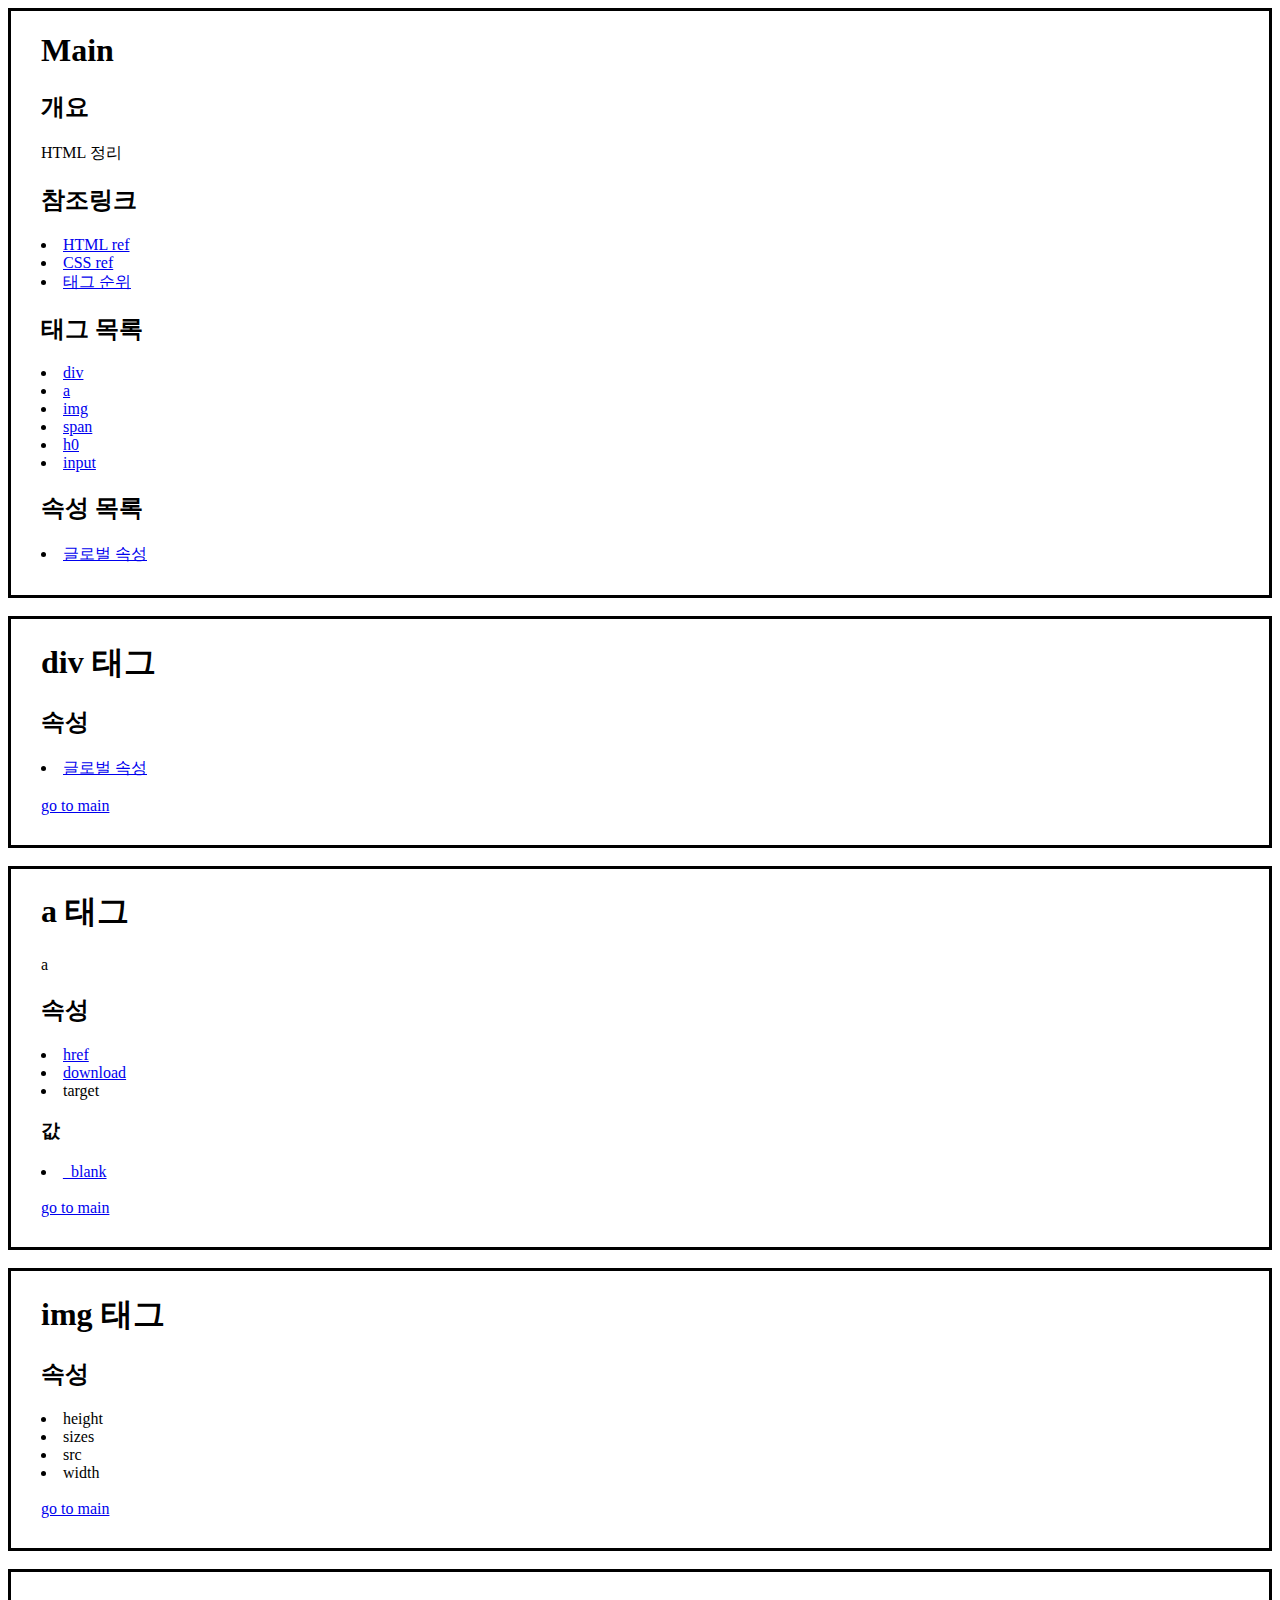
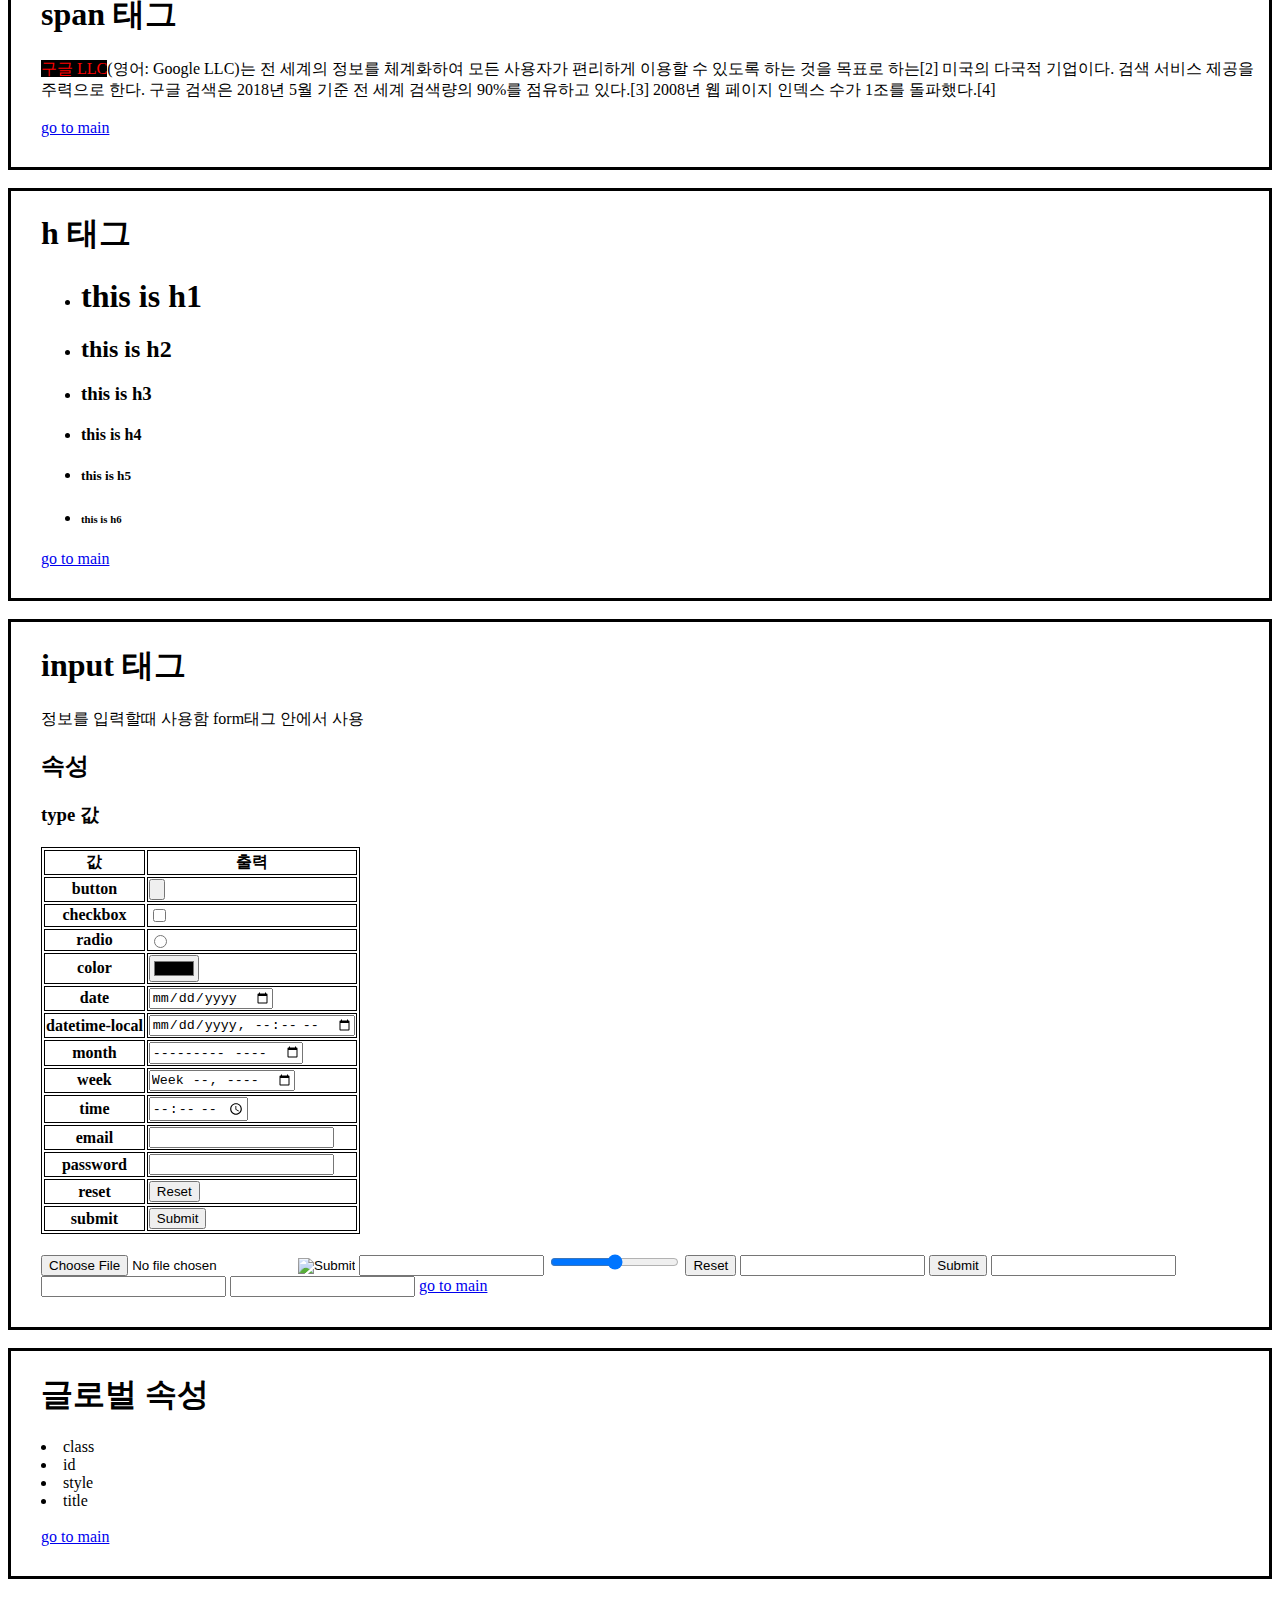
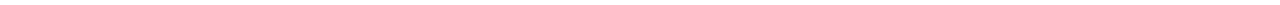
==== index.html @ 79e901aa "Rename main.html to index.html" ====
<html>

<head>
<title>project2</title>
<link rel="stylesheet" type="text/css" href="style.css">
</head>

<body>
<a id="main">
<div class="main">
<h1>Main</h1>
<h2>개요</h2>
<p>HTML 정리</p>

<h2>참조링크</h2>
<li><a href="https://www.w3schools.com/html/default.asp" target="_blank">HTML ref</a><br></li>
<li><a href="https://www.w3schools.com/css/default.asp" target="_blank">CSS ref</a><br></li>
<li><a href="https://pridiot.tistory.com/6" target="_blank">태그 순위</a></li>

<h2>태그 목록</h2>
<li><a href="#div">div</a></li>
<li><a href="#a">a</a></li>
<li><a href="#img">img</a></li>
<li><a href="#span">span</a></li>
<li><a href="#h">h0</a></li>
<li><a href="#input">input</a></li>

<h2>속성 목록</h2>
<li><a href="#global_attribute">글로벌 속성</a></li>
</div><br>

<a id="div">
<div class="div">
<h1>div 태그</h1>
<h2>속성</h2>
<li><a href="#global attributes" rel=tag>글로벌 속성</a></li>
<br><a href="#main">go to main</a>
</div><br>

<a id="a">
<div class="a">
<h1>a 태그</h1>
<a>a</a>
<h2>속성</h2>
<li><a href="https://www.google.com">href</a><br></li>
<li><a href="google.jpg" download>download</a><br></li>
<li>target</li>

<h3>값</h3>
<li><a href="https://www.google.com" target="_blank">_blank</a><br></li>
<br><a href="#main">go to main</a>
</div><br>

<a id="img">
<div class="img">
<h1>img 태그</h1>
<h2>속성</h2>
<li>height</li>
<li>sizes</li>
<li>src</li>
<li>width</li>
<br><a href="#main">go to main</a>
</div><br>

<a id="span">
<div class="span">
<h1>span 태그</h1>
<span style="background-color:black;color:red">구글 LLC</span>(영어: Google LLC)는 전 세계의 정보를 체계화하여 모든 사용자가 편리하게 이용할 수 있도록 하는 것을 목표로 하는[2] 미국의 다국적 기업이다. 검색 서비스 제공을 주력으로 한다. 구글 검색은 2018년 5월 기준 전 세계 검색량의 90%를 점유하고 있다.[3] 2008년 웹 페이지 인덱스 수가 1조를 돌파했다.[4]<br>
<br>
<a href="#main">go to main</a>
</div><br>

<a id="h">
<div class="h0">
<h1>h 태그</h1>
<ul>
<li><h1>this is h1</h1></li>
<li><h2>this is h2</h2></li>
<li><h3>this is h3</h3></li>
<li><h4>this is h4</h4></li>
<li><h5>this is h5</h5></li>
<li><h6>this is h6</h6></li>
</ul>
<a href="#main">go to main</a>
</div><br>

<a id="input">
<div class="input">
<h1>input 태그</h1>
<p>정보를 입력할때 사용함 form태그 안에서 사용</p>
<h2>속성</h2>
<h3>type 값</h3>
<table><form>
<tr> <th>값</th> <th>출력</th> </tr>
<tr> <th>button</th> <td><input type="button"></td> </tr>
<tr> <th>checkbox</th> <td><input type="checkbox"></td> </tr>
<tr> <th>radio</th> <td><input type="radio"></td> </tr>
<tr> <th>color</th> <td><input type="color"></td> </tr>
<tr> <th>date</th> <td><input type="date"></td> </tr>
<tr> <th>datetime-local</th> <td><input type="datetime-local"></td> </tr>
<tr> <th>month</th> <td><input type="month"></td> </tr>
<tr> <th>week</th> <td><input type="week"></td> </tr>
<tr> <th>time</th> <td><input type="time"></td> </tr>
<tr> <th>email</th> <td><input type="email"></td> </tr>
<tr> <th>password</th> <td><input type="password"></td> </tr>
<tr> <th>reset</th> <td><input type="reset"></td> </tr>
<tr> <th>submit</th> <td><input type="submit"></td> </tr>

</form></table>
<br>
<input type="file">
<input type="hidden">
<input type="image">
<input type="number">
<input type="range">
<input type="reset">
<input type="search">
<input type="submit">
<input type="tel">
<input type="text">
<input type="url">

<a href="#main">go to main</a>
</div><br>

<a id="global_attribute">
<div class="global_attributes">
<h1>글로벌 속성</h1>
<li>class</li>
<li>id</li>
<li>style</li>
<li>title</li>
<br><a href="#main">go to main</a>
</div><br>

</body>

</html>
---- style.css ----
div {
border: solid;
padding: 0px 0px 30px 30px;
}
table, th, td{
border: solid 1px
}
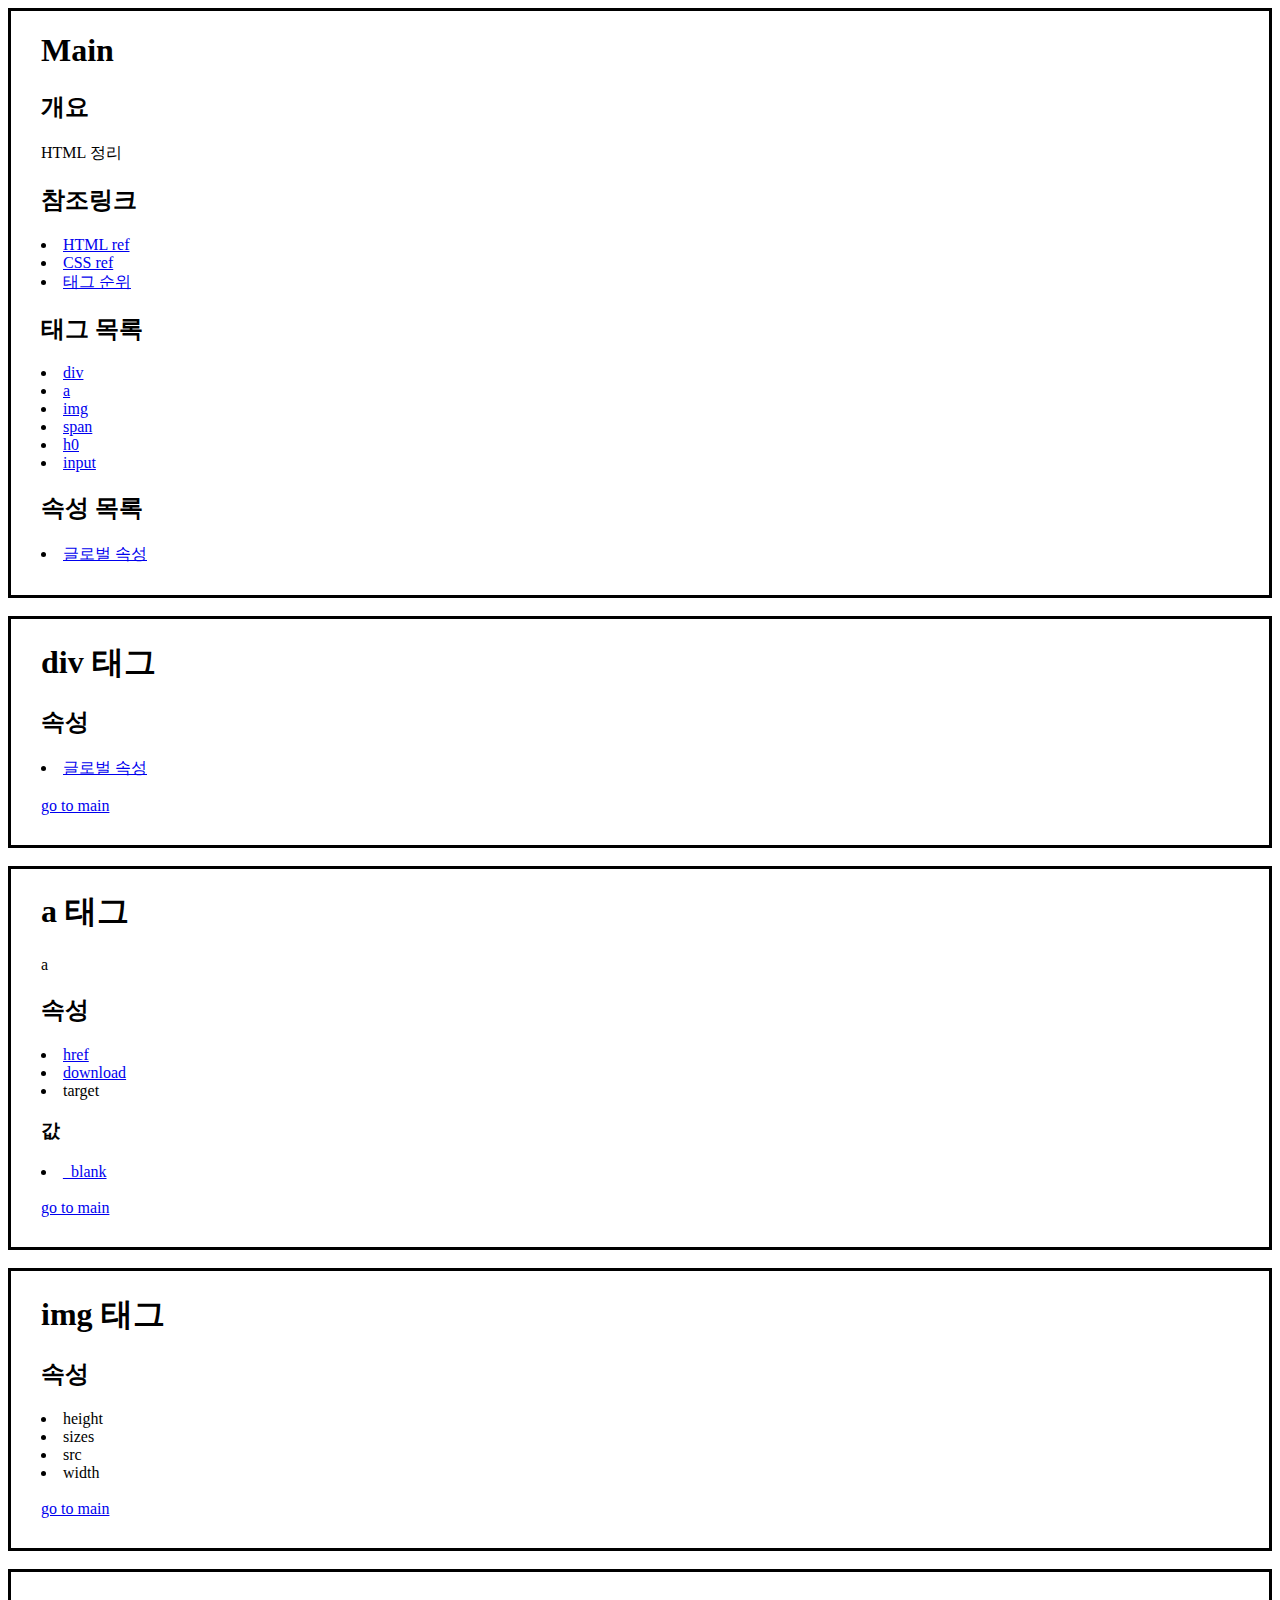
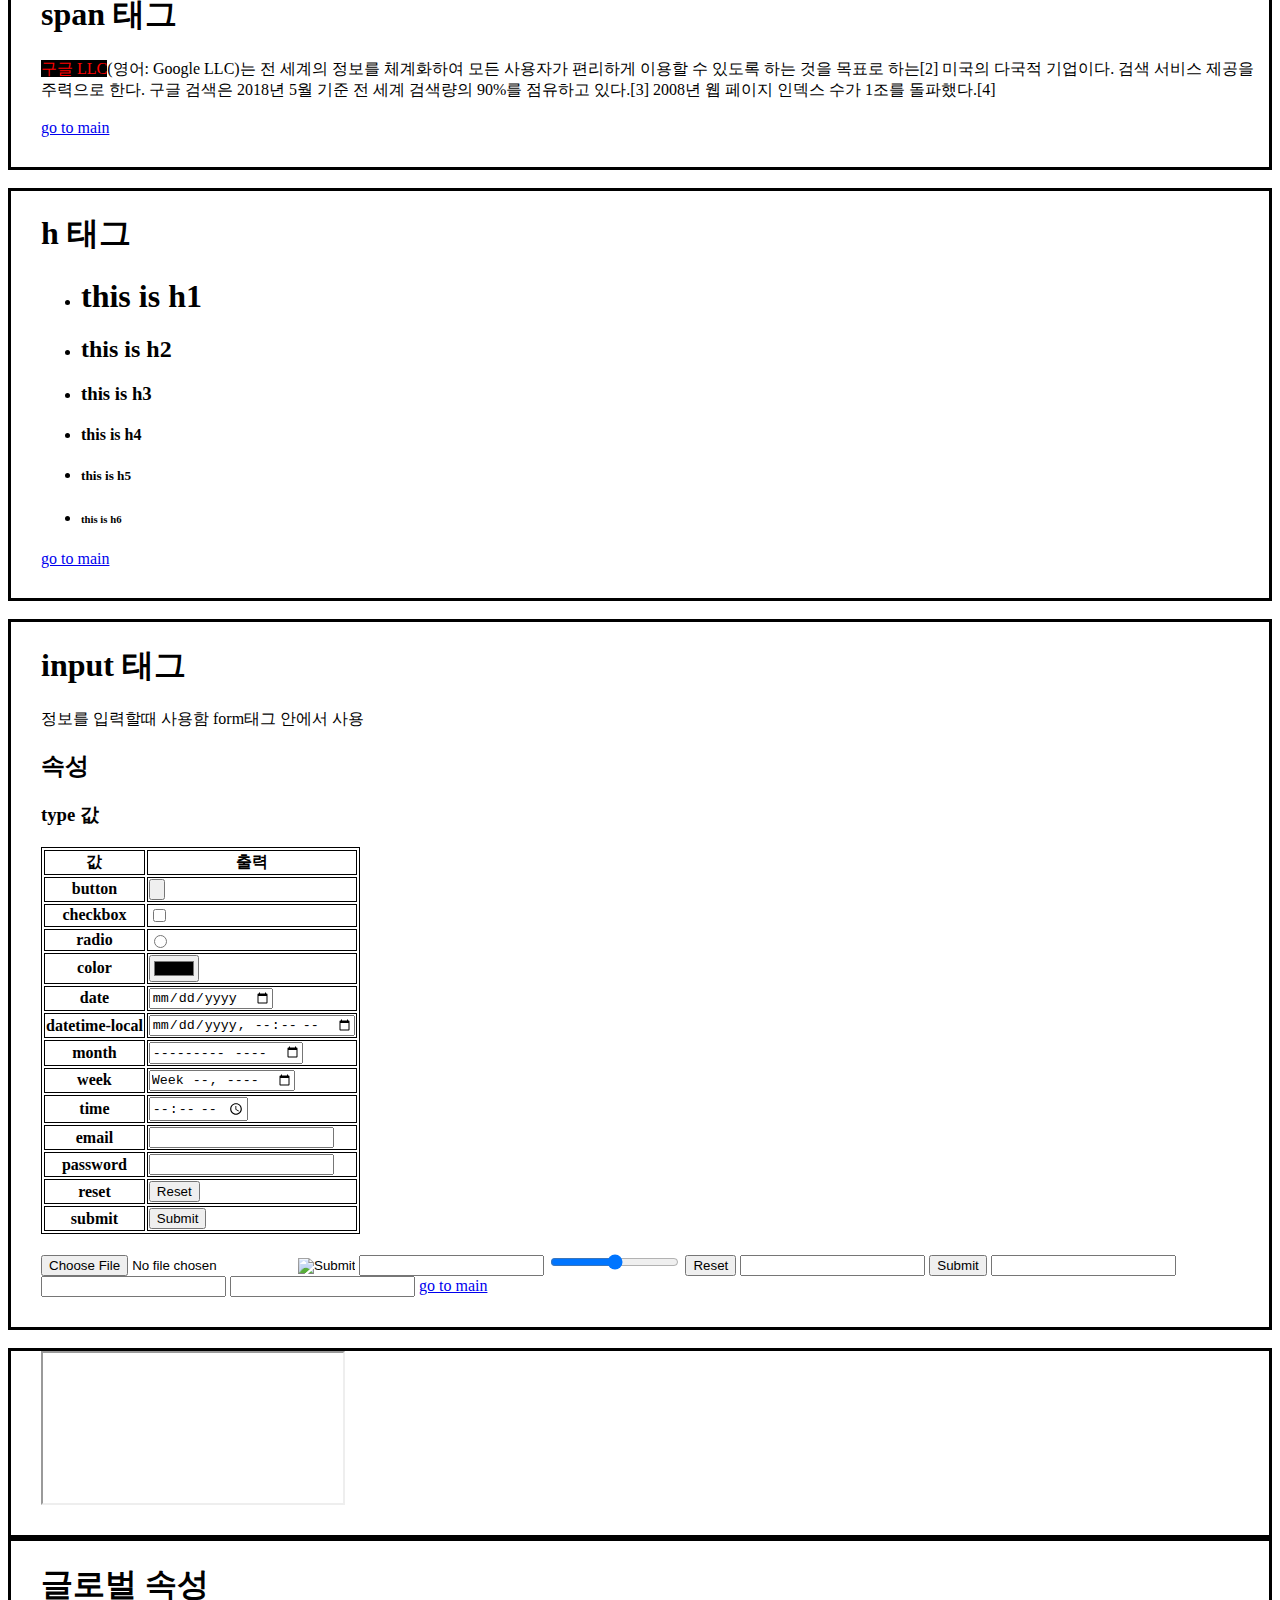
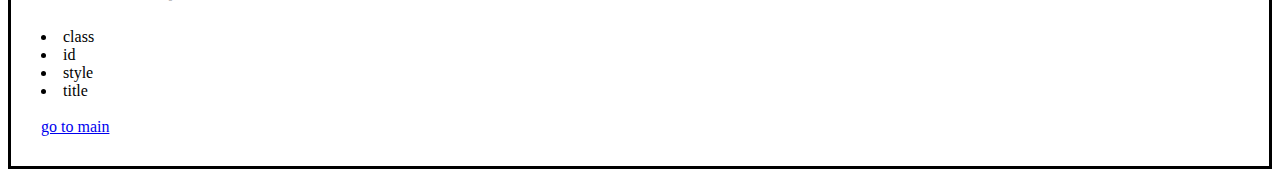
==== commit 47d76936: "add js file" ====
--- a/index.html
+++ b/index.html
@@ -3,6 +3,7 @@
 <head>
 <title>project2</title>
 <link rel="stylesheet" type="text/css" href="style.css">
+<script src="script.js"></script>
 </head>
 
 <body>
@@ -123,6 +124,10 @@
 <a href="#main">go to main</a>
 </div><br>
 
+<div class="iframe" id="iframe">
+<iframe src="https://pridiot.tistory.com/6"></iframe>
+</div>
+
 <a id="global_attribute">
 <div class="global_attributes">
 <h1>글로벌 속성</h1>
@@ -135,4 +140,4 @@
 
 </body>
 
-</html>
+</html>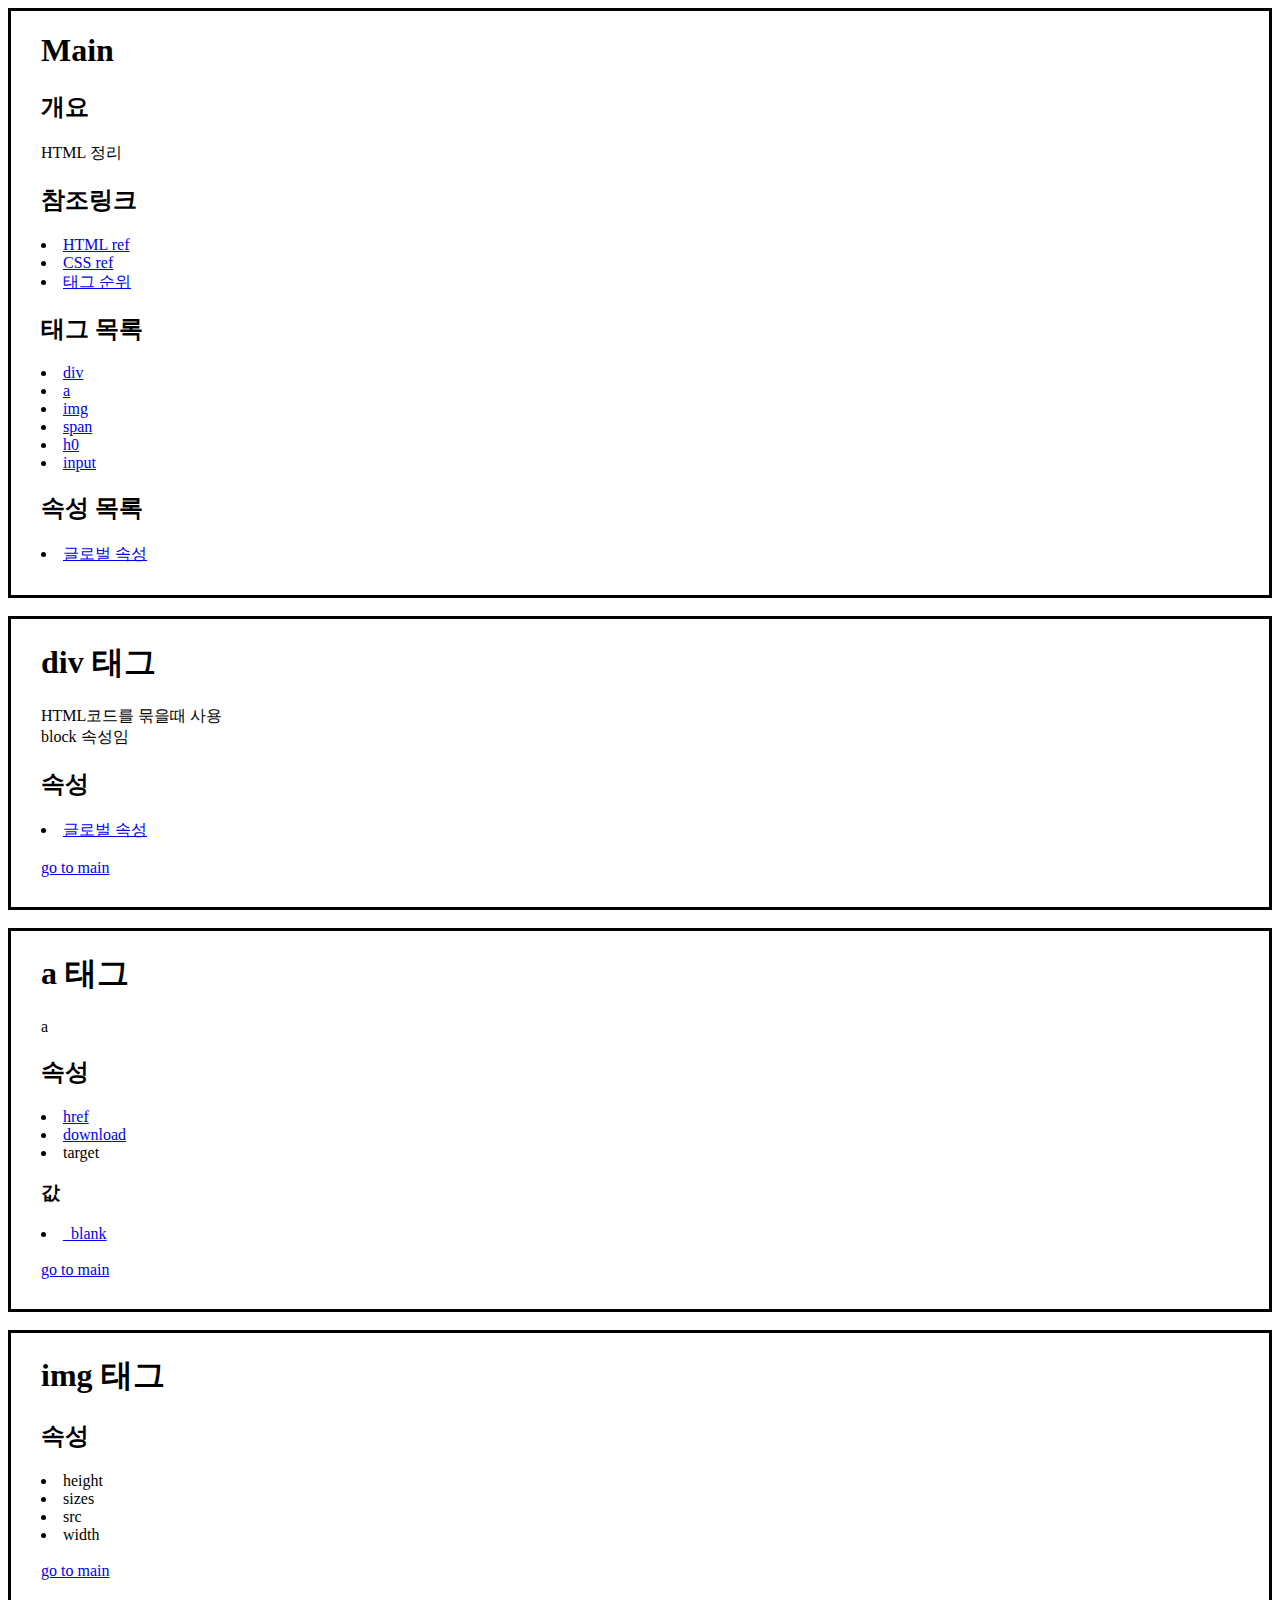
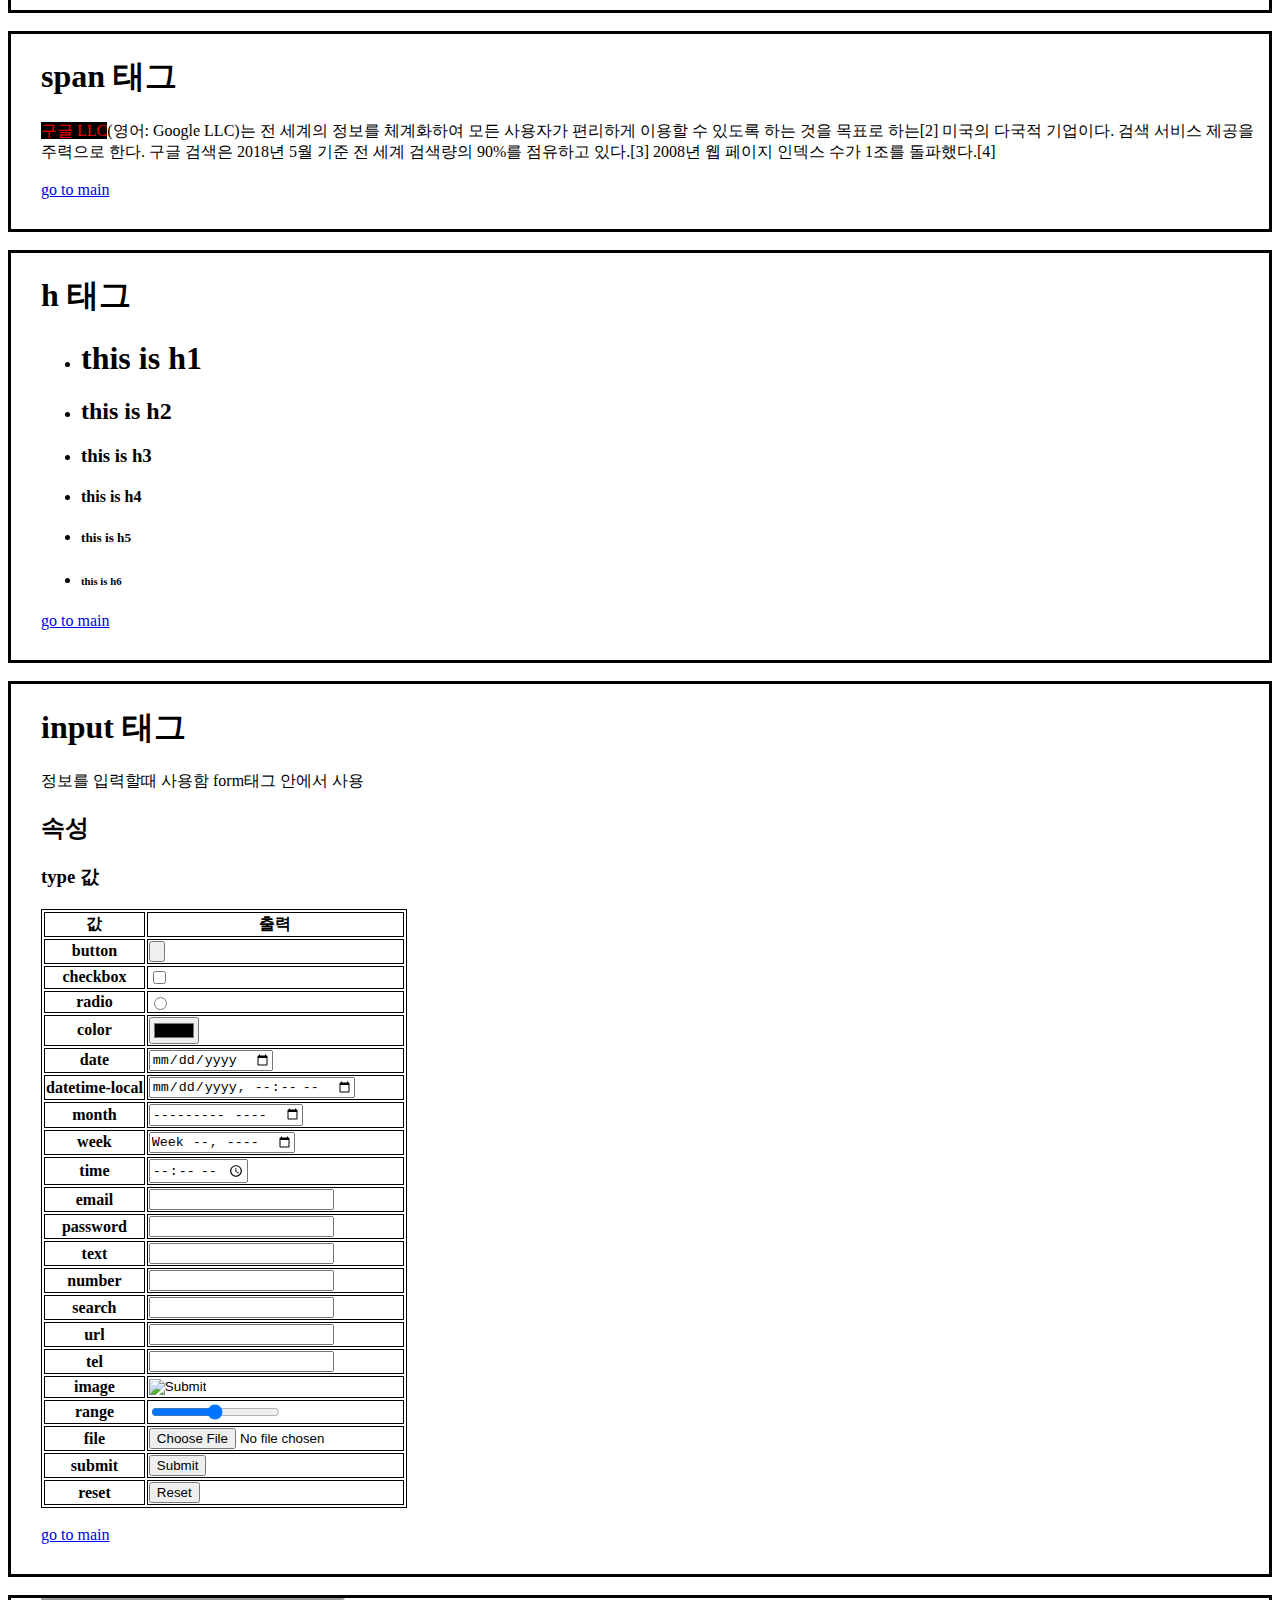
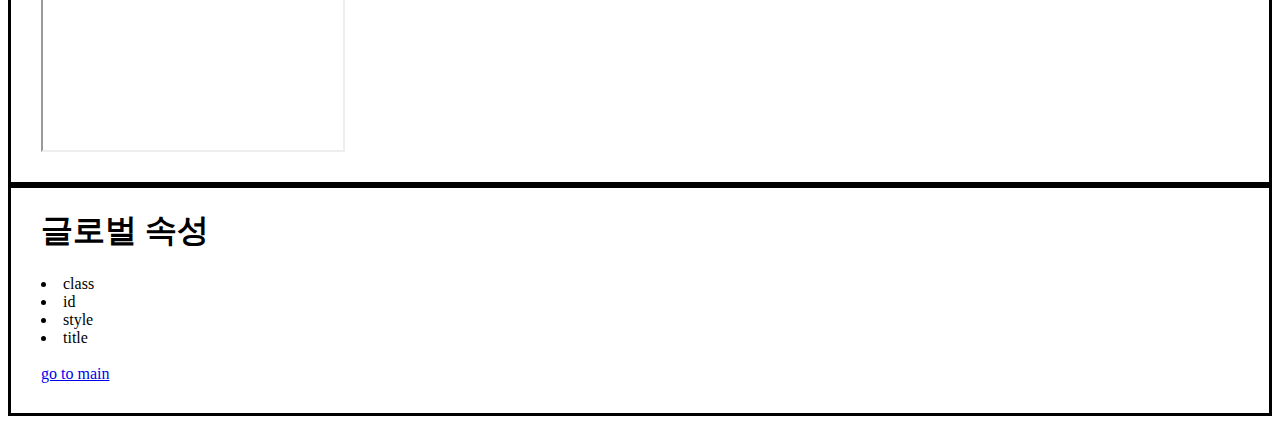
==== commit 70d9ac65: "Add files via upload" ====
--- a/index.html
+++ b/index.html
@@ -1,7 +1,7 @@
 <html>
 
 <head>
-<title>project2</title>
+<title>study</title>
 <link rel="stylesheet" type="text/css" href="style.css">
 <script src="script.js"></script>
 </head>
@@ -33,8 +33,10 @@
 <a id="div">
 <div class="div">
 <h1>div 태그</h1>
+<p>HTML코드를 묶을때 사용<br>
+block 속성임</p>
 <h2>속성</h2>
-<li><a href="#global attributes" rel=tag>글로벌 속성</a></li>
+<li><a href="#global_attribute" rel=tag>글로벌 속성</a></li>
 <br><a href="#main">go to main</a>
 </div><br>
 
@@ -104,22 +106,20 @@
 <tr> <th>time</th> <td><input type="time"></td> </tr>
 <tr> <th>email</th> <td><input type="email"></td> </tr>
 <tr> <th>password</th> <td><input type="password"></td> </tr>
+<tr> <th>text</th> <td><input type="text"></td> </tr>
+<tr> <th>number</th> <td><input type="number"></td> </tr>
+<tr> <th>search</th> <td><input type="search"></td> </tr>
+<tr> <th>url</th> <td><input type="url"></td> </tr>
+<tr> <th>tel</th> <td><input type="tel"></td> </tr>
+<tr> <th>image</th> <td><input type="image"></td> </tr>
+<tr> <th>range</th> <td><input type="range"></td> </tr>
+<tr> <th>file</th> <td><input type="file"></td> </tr>
+<tr> <th>submit</th> <td><input type="submit"></td> </tr>
 <tr> <th>reset</th> <td><input type="reset"></td> </tr>
-<tr> <th>submit</th> <td><input type="submit"></td> </tr>
 
-</form></table>
+</from></table>
 <br>
-<input type="file">
-<input type="hidden">
-<input type="image">
-<input type="number">
-<input type="range">
-<input type="reset">
-<input type="search">
-<input type="submit">
-<input type="tel">
-<input type="text">
-<input type="url">
+
 
 <a href="#main">go to main</a>
 </div><br>
